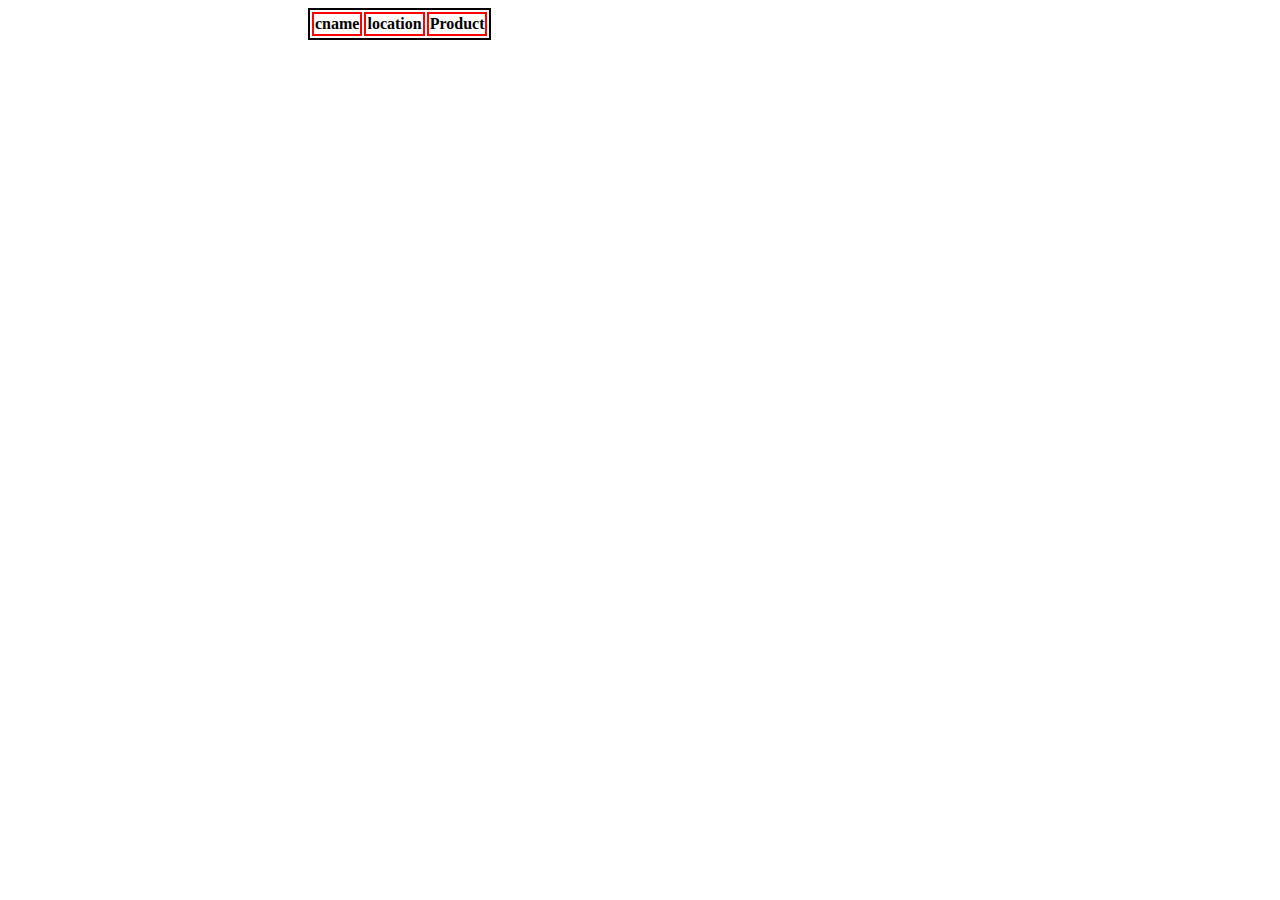
==== JAVA SCRIPT TASK/table.html @ 315b56b6 "Add files via upload" ====
<!doctype html>
<html>
<head>
<title>JSON TABLE</title>
<style>
td{
border: 2px solid Red;

}

body{
color:"blue";
}
</style>
  <script>
  y={

    "items": [
  {"cname": "WIPRO", "location": "Banglore", "Product": "E-Bank Basket"},
  {"cname": "TCS", "location": "Kolkatta", "Product": "Auto Transer"},
  {"cname": "DELL", "location": "Chennai", "Product": "Smart Wallet"},
  {"cname": "OFS", "location": "Delhi", "Product": "AML"},
  {"cname": "IBM", "location": "Chennai", "Product": "LIFI"},
  {"cname": "Google", "location": "Madurai", "Product": "NEXUS Kit"}
    ]}
  }

    "data": {
         "items": [
        {"id": "1", "name": "Snatch", "type": "Software Developer"},
        {"id": "2", "name": "WitchesofEastwick", "type": "UI Developer"},
        {"id": "3", "name": "X-Men", "type": "action"},
        {"id": "4", "name": "OrdinaryPeople", "type": "drama"},
        {"id": "5", "name": "BillyElliot", "type": "drama"},
        {"id": "6", "name": "ToyStory", "type": "children"}
    ]}
  }

  cname=[];location=[];Product=[];

function createTable1(){
collections=[cname,location,Product];
	 for(var i=0;i<(y.datas.items).length;i++)
        	 {
                 cname[i]=y.datas.items[i].cname;
                 location[i]=y.datas.items[i].location;
                 Product[i]=y.datas.items[i].Product;
             }
for(i=0;i<(y.datas.items).length;i++){
   var row=document.getElementById("table1").insertRow();
  for(j = 0 ; j <1 ; j++){
    row.insertCell().innerHTML=(y.datas.items[i].cname);
    row.insertCell().innerHTML=(y.datas.items[i].location);
    row.insertCell().innerHTML=(y.datas.items[i].Product);

  }
}
}
</script>
</head>
<body onload="createTable1()">

<table id="table1" style="border: solid 2px; margin-left:300px;" >
<tr style="border: solid 2px">
   <th style="border: solid 2px red">cname</th>
   <th style="border: solid 2px Red">location </th>
   <th style="border: solid 2px Red" >Product</th>
</tr>
</table>


</body>
</html>
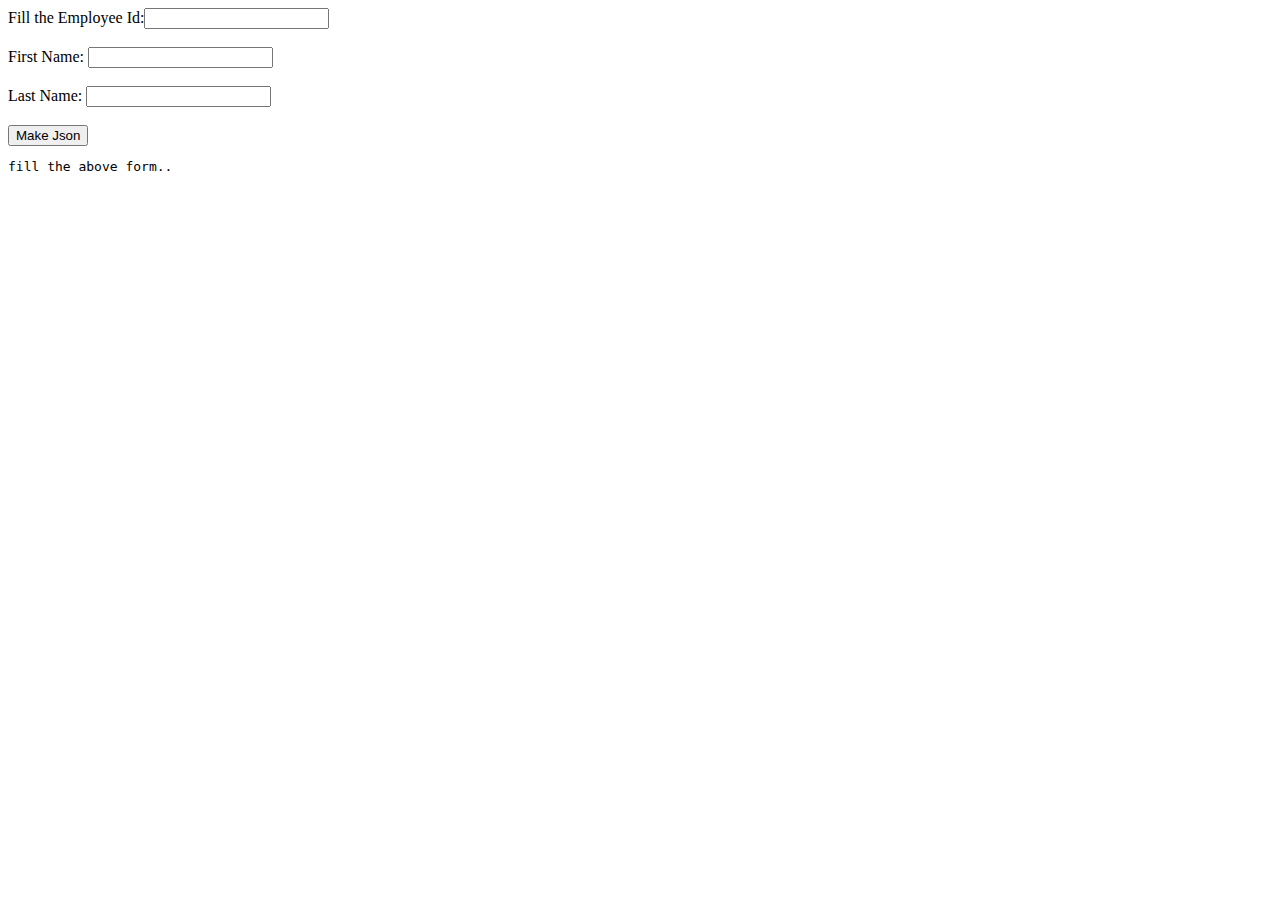
==== commit 99efe97b: "Code is Modified and Add Button Fesablity is added" ====
--- a/JAVA SCRIPT TASK/table.html
+++ b/JAVA SCRIPT TASK/table.html
@@ -1,73 +1,23 @@
-<!doctype html>
 <html>
-<head>
-<title>JSON TABLE</title>
-<style>
-td{
-border: 2px solid Red;
-
+<form onsubmit="return make_json(this);">
+Fill the Employee Id:<input type="number" name="Id" ></br></br>
+First Name: <input type="text" name="first"></br></br>
+Last Name: <input type="text" name="last"></br></br>
+<input type="submit" value="Make Json">
+<pre id="output">
+fill the above form..
+</pre>
+<script>
+function make_json(form){
+var json={
+"id": form.Id.value,
+"name":form.first.value,
+"type": form.last.value
+};
+var html=JSON.stringify(json);
+document.getElementById("output").innerHTML = html;
+return false;
 }
 
-body{
-color:"blue";
-}
-</style>
-  <script>
-  y={
-
-    "items": [
-  {"cname": "WIPRO", "location": "Banglore", "Product": "E-Bank Basket"},
-  {"cname": "TCS", "location": "Kolkatta", "Product": "Auto Transer"},
-  {"cname": "DELL", "location": "Chennai", "Product": "Smart Wallet"},
-  {"cname": "OFS", "location": "Delhi", "Product": "AML"},
-  {"cname": "IBM", "location": "Chennai", "Product": "LIFI"},
-  {"cname": "Google", "location": "Madurai", "Product": "NEXUS Kit"}
-    ]}
-  }
-
-    "data": {
-         "items": [
-        {"id": "1", "name": "Snatch", "type": "Software Developer"},
-        {"id": "2", "name": "WitchesofEastwick", "type": "UI Developer"},
-        {"id": "3", "name": "X-Men", "type": "action"},
-        {"id": "4", "name": "OrdinaryPeople", "type": "drama"},
-        {"id": "5", "name": "BillyElliot", "type": "drama"},
-        {"id": "6", "name": "ToyStory", "type": "children"}
-    ]}
-  }
-
-  cname=[];location=[];Product=[];
-
-function createTable1(){
-collections=[cname,location,Product];
-	 for(var i=0;i<(y.datas.items).length;i++)
-        	 {
-                 cname[i]=y.datas.items[i].cname;
-                 location[i]=y.datas.items[i].location;
-                 Product[i]=y.datas.items[i].Product;
-             }
-for(i=0;i<(y.datas.items).length;i++){
-   var row=document.getElementById("table1").insertRow();
-  for(j = 0 ; j <1 ; j++){
-    row.insertCell().innerHTML=(y.datas.items[i].cname);
-    row.insertCell().innerHTML=(y.datas.items[i].location);
-    row.insertCell().innerHTML=(y.datas.items[i].Product);
-
-  }
-}
-}
 </script>
-</head>
-<body onload="createTable1()">
-
-<table id="table1" style="border: solid 2px; margin-left:300px;" >
-<tr style="border: solid 2px">
-   <th style="border: solid 2px red">cname</th>
-   <th style="border: solid 2px Red">location </th>
-   <th style="border: solid 2px Red" >Product</th>
-</tr>
-</table>
-
-
-</body>
 </html>
